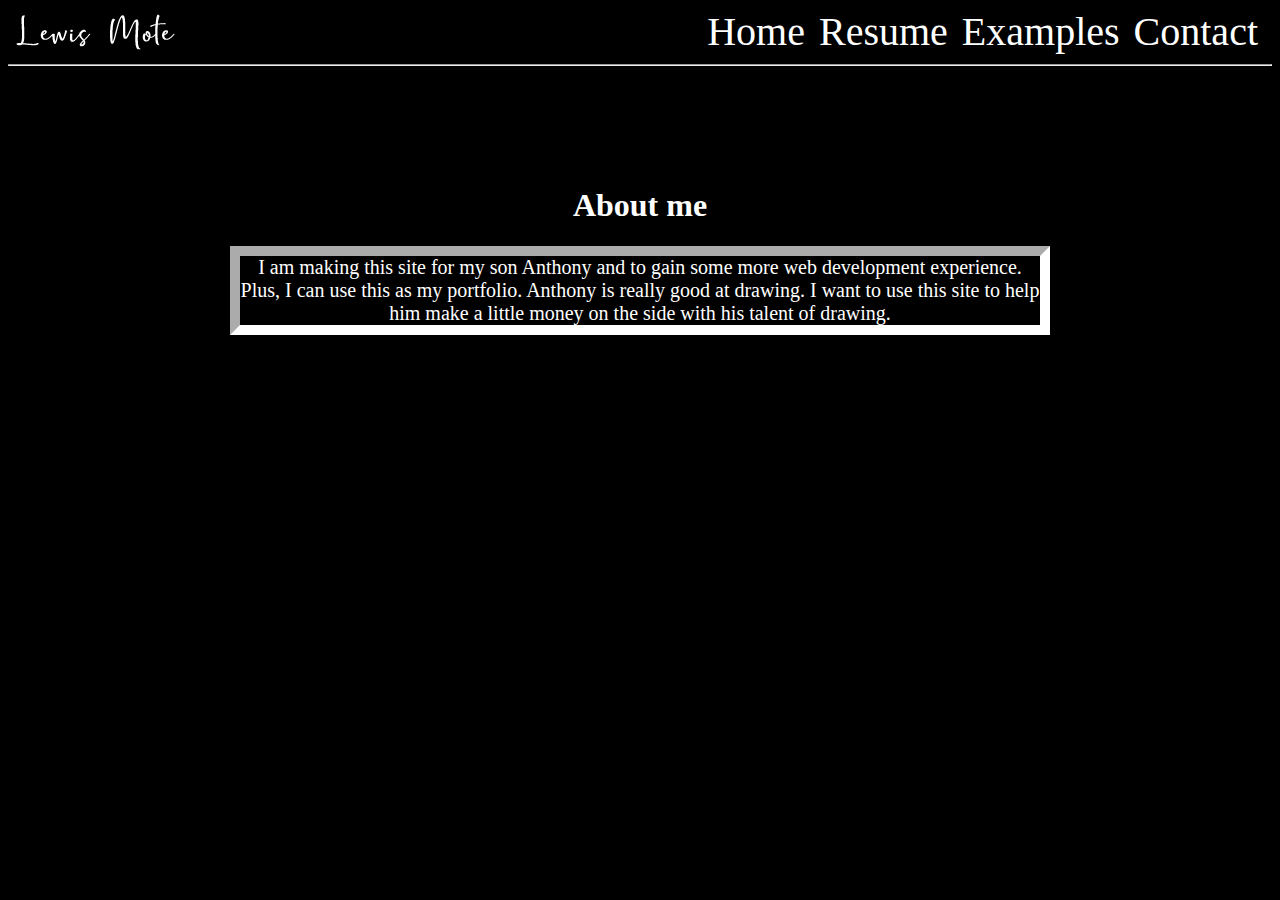
==== index.html @ 583e2702 "Update index.html" ====
<!DOCTYPE HTML PUBLIC "-//W3C//DTD HTML 4.01 Transitional//EN">
<html>
<head>
<title>Anthony Perry</title>
<link href="https://byanthonyperry.github.io/drawings/assets/css/style.css" rel="stylesheet" />
<meta http-equiv="Content-Type" content="text/html; charset=iso-8859-1">
</head>

<body class="background">
<img  src="assets/img/logo.png">
<div class="navbar">
	<a href="contactme.html" style = "text-decoration: none">Contact</a>
	<a href="examples.html" style = "text-decoration: none">Examples</a>
	<a href="resume.html" style = "text-decoration: none">Resume</a>
	<a href="#" style = "text-decoration: none">Home</a>
	
</div>
<hr>

<h1 class="h1a">About me</h1>


<div class="div1">
	<span>I am making this site for my son Anthony and to gain some more web development experience. 
		Plus, I can use this as my portfolio. Anthony is really good at drawing. 
		I want to use this site to help him make a little money on the side with his talent of drawing. </span>




	
					
				


</body>
</html>
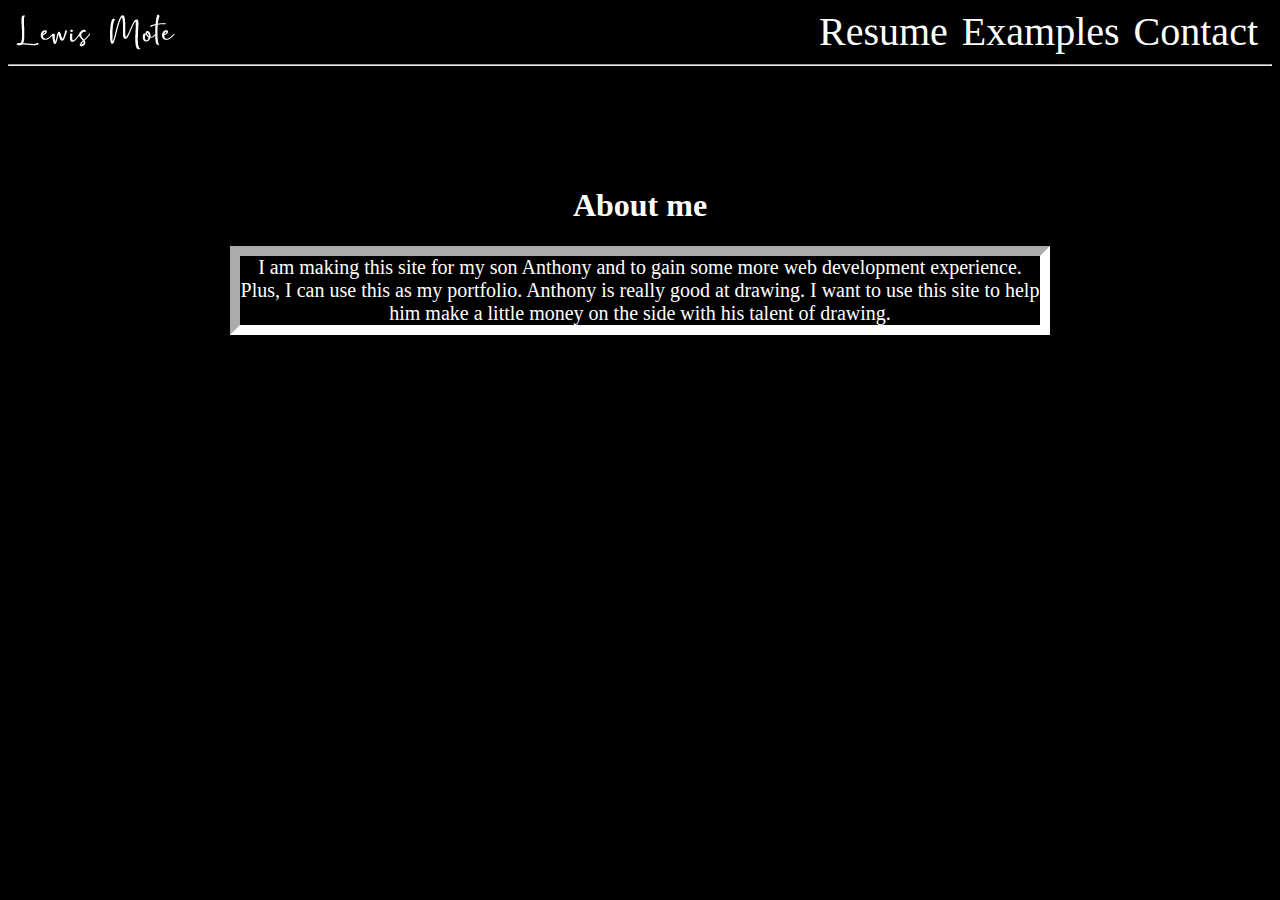
==== commit 22431761: "Update index.html" ====
--- a/index.html
+++ b/index.html
@@ -12,7 +12,7 @@
 	<a href="contactme.html" style = "text-decoration: none">Contact</a>
 	<a href="examples.html" style = "text-decoration: none">Examples</a>
 	<a href="resume.html" style = "text-decoration: none">Resume</a>
-	<a href="#" style = "text-decoration: none">Home</a>
+	
 	
 </div>
 <hr>
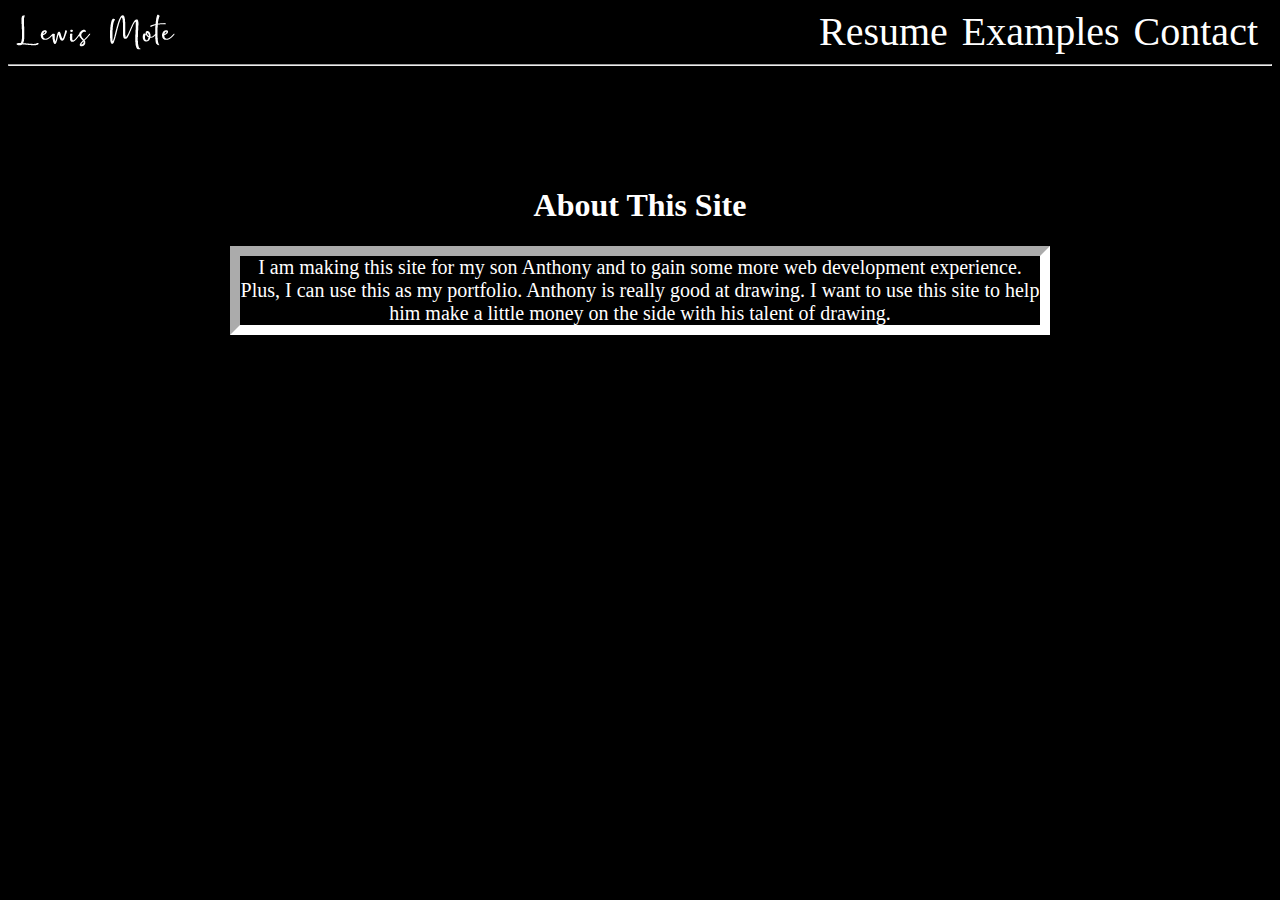
==== commit 8b030416: "Update index.html" ====
--- a/index.html
+++ b/index.html
@@ -9,7 +9,7 @@
 <body class="background">
 <img  src="assets/img/logo.png">
 <div class="navbar">
-	<a href="contactme.html" style = "text-decoration: none">Contact</a>
+	<a href="https://byanthonyperry.github.io/drawings/contactanthony.html" style = "text-decoration: none">Contact</a>
 	<a href="examples.html" style = "text-decoration: none">Examples</a>
 	<a href="resume.html" style = "text-decoration: none">Resume</a>
 	
@@ -17,7 +17,7 @@
 </div>
 <hr>
 
-<h1 class="h1a">About me</h1>
+<h1 class="h1a">About This Site</h1>
 
 
 <div class="div1">
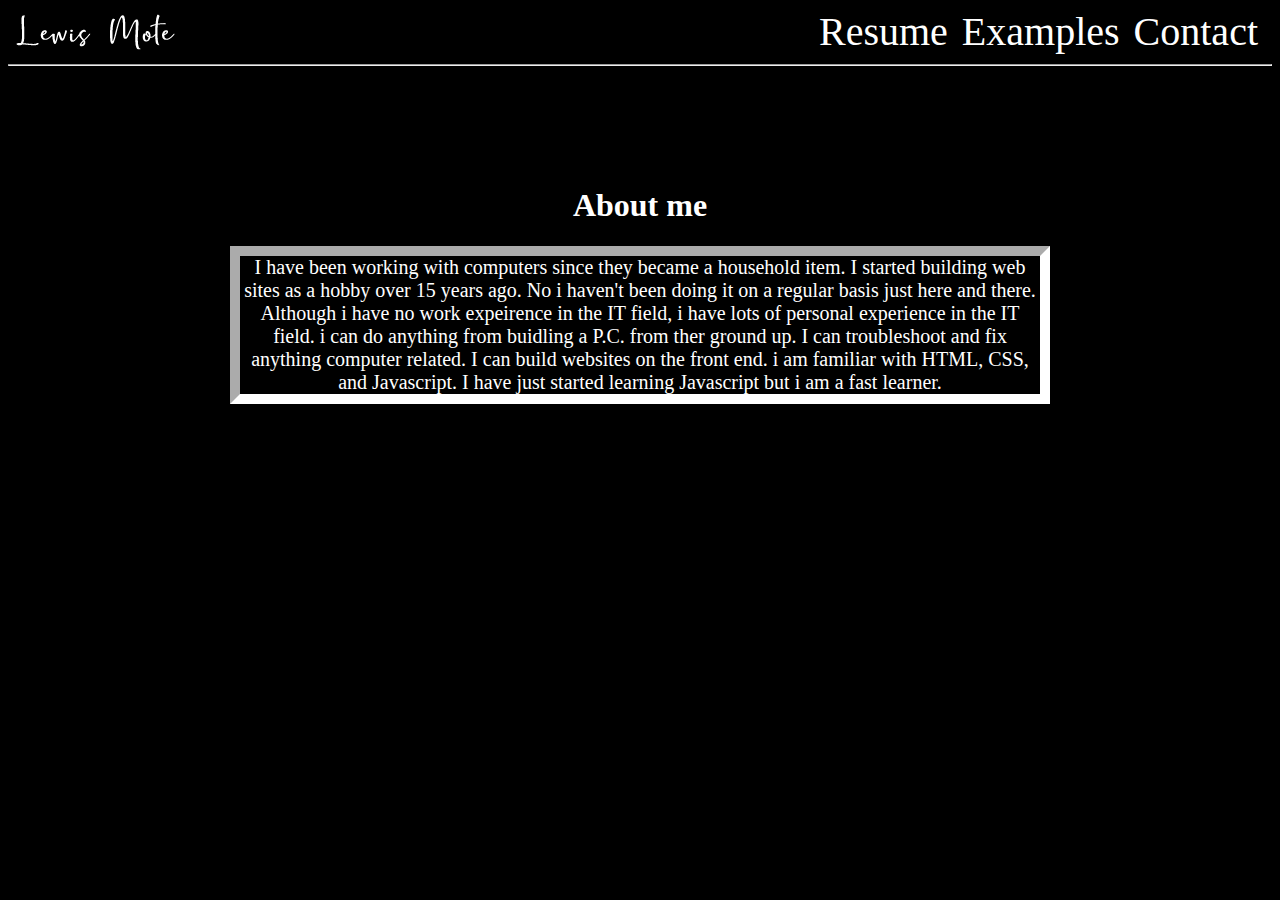
==== commit eb054a65: "Add files via upload" ====
--- a/index.html
+++ b/index.html
@@ -2,28 +2,28 @@
 <html>
 <head>
 <title>Anthony Perry</title>
-<link href="https://byanthonyperry.github.io/drawings/assets/css/style.css" rel="stylesheet" />
+<link href="assets/css/style.css" rel="stylesheet" />
 <meta http-equiv="Content-Type" content="text/html; charset=iso-8859-1">
 </head>
 
 <body class="background">
 <img  src="assets/img/logo.png">
 <div class="navbar">
-	<a href="https://byanthonyperry.github.io/drawings/contactanthony.html" style = "text-decoration: none">Contact</a>
-	<a href="examples.html" style = "text-decoration: none">Examples</a>
+	<a href="contactanthony.html" style = "text-decoration: none">Contact</a>
+	<a href="drawings.html" style = "text-decoration: none">Examples</a>
 	<a href="resume.html" style = "text-decoration: none">Resume</a>
 	
 	
 </div>
 <hr>
 
-<h1 class="h1a">About This Site</h1>
+<h1 class="h1a">About me</h1>
 
 
 <div class="div1">
-	<span>I am making this site for my son Anthony and to gain some more web development experience. 
-		Plus, I can use this as my portfolio. Anthony is really good at drawing. 
-		I want to use this site to help him make a little money on the side with his talent of drawing. </span>
+	<span>I have been working with computers since they became a household item. I started building web sites as a hobby over 15 years ago. No i haven't been doing it on a regular basis just here and there. Although i have no work expeirence in the IT field, i have lots of personal experience in the IT field. i can do anything from buidling a P.C. from ther ground up. I can troubleshoot and fix anything computer related. I can build websites on the front end. i am familiar with HTML, CSS, and Javascript. I have just started learning Javascript but i am a fast learner.</span>
+
+</div>
 
 
 
--- a/assets/css/style.css
+++ b/assets/css/style.css
@@ -0,0 +1,94 @@
+.background{
+		background-color: black;
+}
+
+
+
+
+.navbar {
+		background-color: black;
+		overflow: hidden;
+		float: right;
+		top: 0;
+		font-size: 30px;
+		text-decoration: none;
+		
+		
+		
+}
+
+.navbar a {
+		float: right;
+		color: white;
+		
+		font-size: 40px;
+		padding-right: 14px;
+		
+		
+}
+.navbar a:hover {
+		background-color: #ddd;
+		color: black;
+}
+
+.navbar a.active {
+		background-color: #4caf50;
+		color: white;
+}	
+
+.h1a {
+	color: white;
+	text-align: center;
+	padding-top: 100px
+}
+
+
+.div1 {
+	color: white;
+	font-size: 20px;
+	text-align: center;
+	margin-left: auto;
+    margin-right: auto;
+	width: 40em;
+	border: 10px white inset;
+	
+}
+
+.div2 {
+	color: white;
+	
+	
+	
+    
+	
+	
+}
+
+input {
+	display: block;
+	color: white;
+	background-color: black;
+	border-width: 2px;
+	padding-top: 10px;
+	padding-bottom: 10px;
+	
+}
+textarea {
+	background-color: black;
+	color: white;
+}
+
+.form {
+	position: absolute;
+	left: 650px;
+	top: 250px;
+	
+	
+}
+
+p {
+	margin-left: 615;
+	margin-right: 100;
+	padding-top: 55px
+	font-size: 20px;
+}
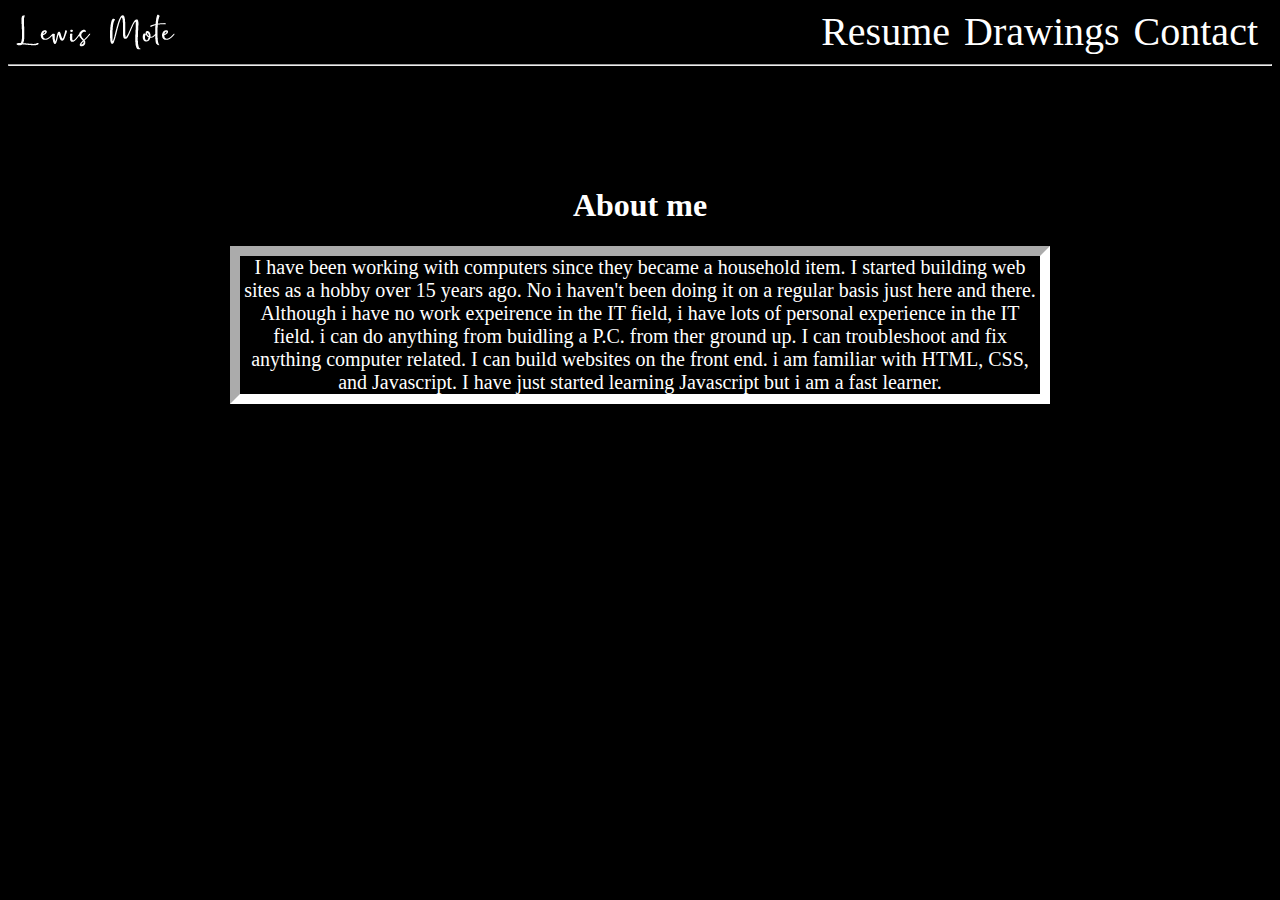
==== commit 3bc04a07: "Update index.html" ====
--- a/index.html
+++ b/index.html
@@ -10,7 +10,7 @@
 <img  src="assets/img/logo.png">
 <div class="navbar">
 	<a href="contactanthony.html" style = "text-decoration: none">Contact</a>
-	<a href="drawings.html" style = "text-decoration: none">Examples</a>
+	<a href="drawings.html" style = "text-decoration: none">Drawings</a>
 	<a href="resume.html" style = "text-decoration: none">Resume</a>
 	
 	
--- a/assets/css/style.css
+++ b/assets/css/style.css
@@ -82,13 +82,27 @@
 	position: absolute;
 	left: 650px;
 	top: 250px;
-	
+	color: black;
 	
 }
 
 p {
 	margin-left: 615;
 	margin-right: 100;
-	padding-top: 55px
 	font-size: 20px;
+	padding-top: 55px;
+	color: white;
+	
 }
+
+.drawing {
+	float: left;
+	padding-right: 30px;
+	padding-bottom: 30px;
+	height: 250px;
+	width: 250px;
+	border-radius: 50%;
+}
+
+
+
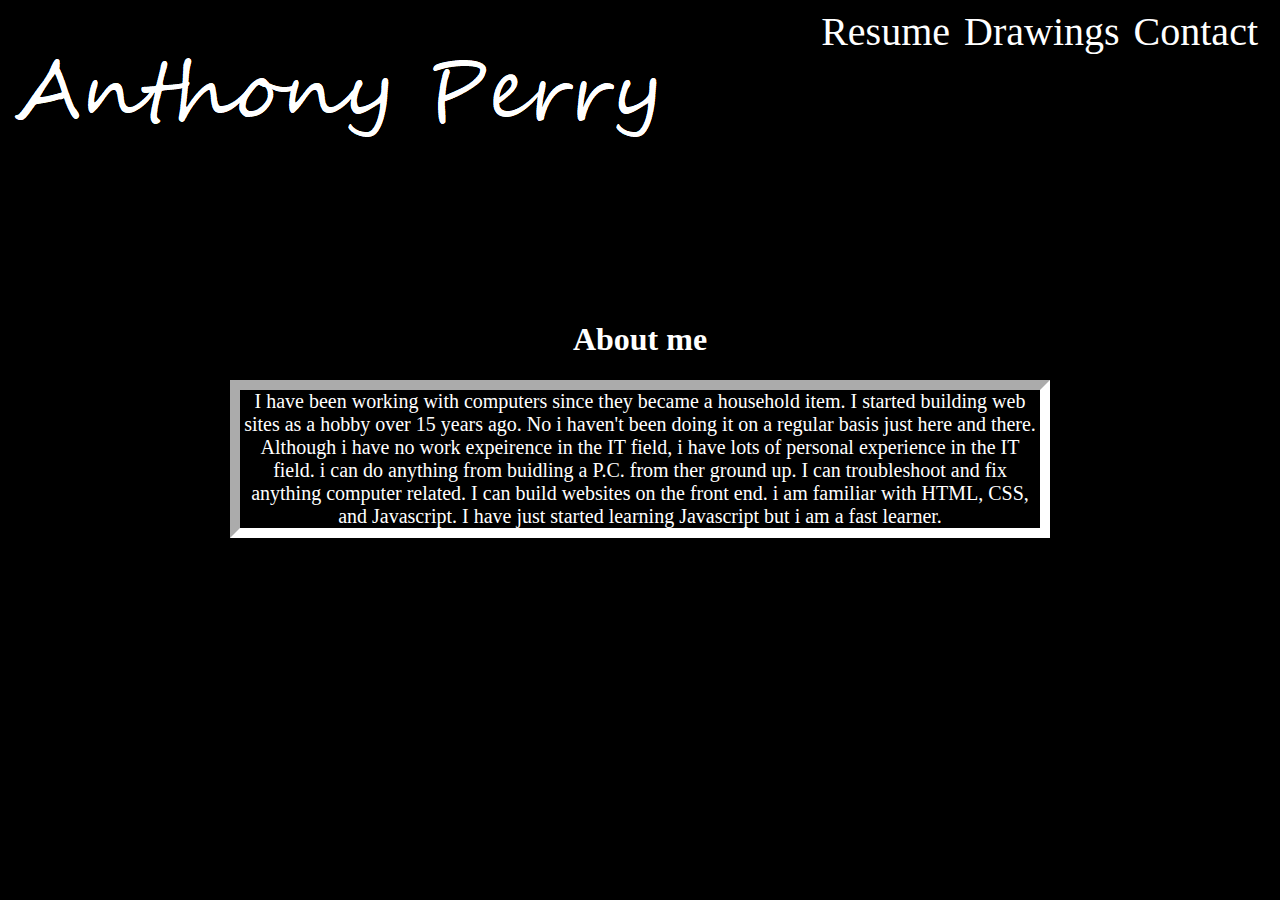
==== commit 1f5de0f6: "Update index.html" ====
--- a/index.html
+++ b/index.html
@@ -15,7 +15,7 @@
 	
 	
 </div>
-<hr>
+
 
 <h1 class="h1a">About me</h1>
 
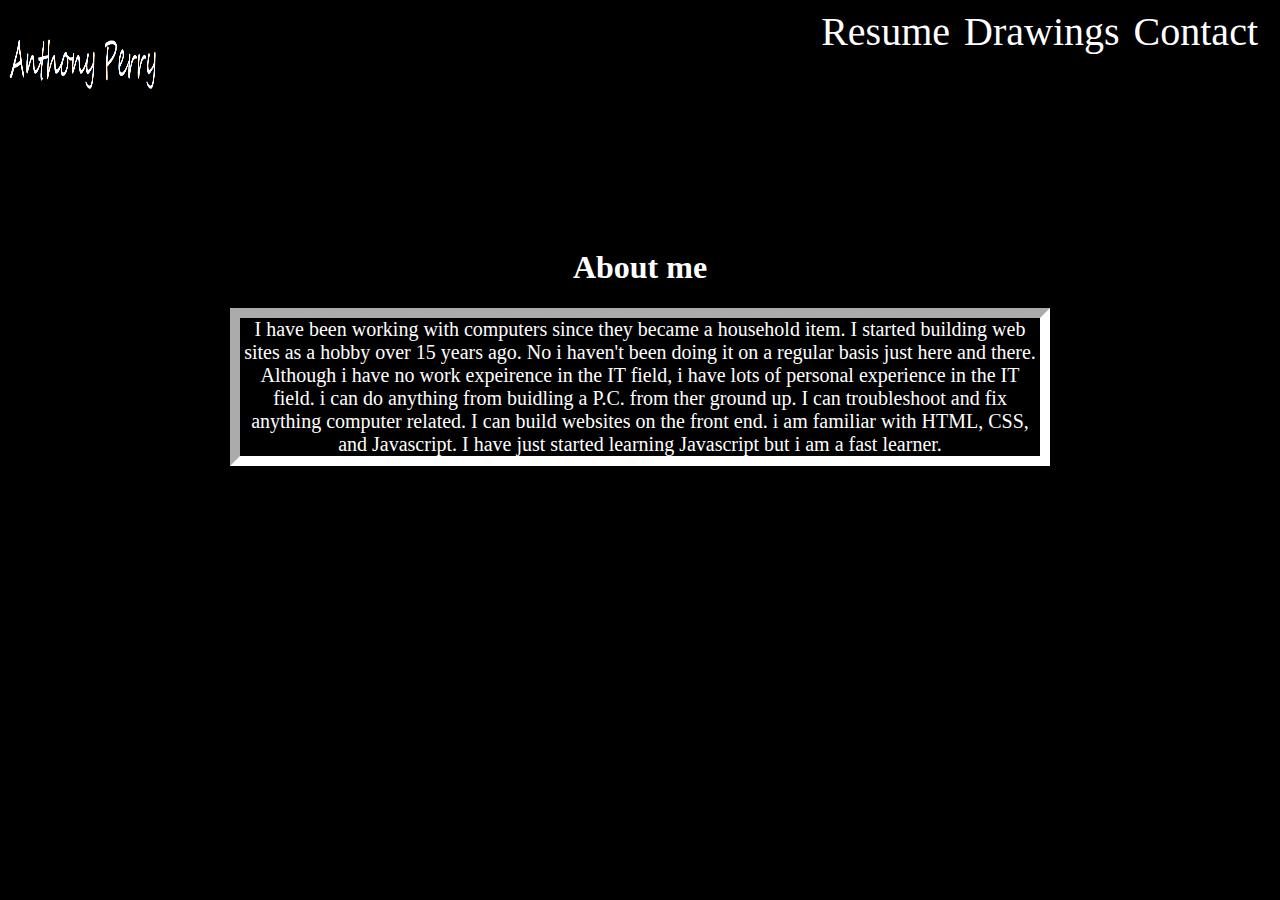
==== commit e71d3616: "Update index.html" ====
--- a/index.html
+++ b/index.html
@@ -7,7 +7,7 @@
 </head>
 
 <body class="background">
-<img  src="assets/img/logo.png">
+<img  src="assets/img/logo.png" height = "120px" width = "150px">
 <div class="navbar">
 	<a href="contactanthony.html" style = "text-decoration: none">Contact</a>
 	<a href="drawings.html" style = "text-decoration: none">Drawings</a>
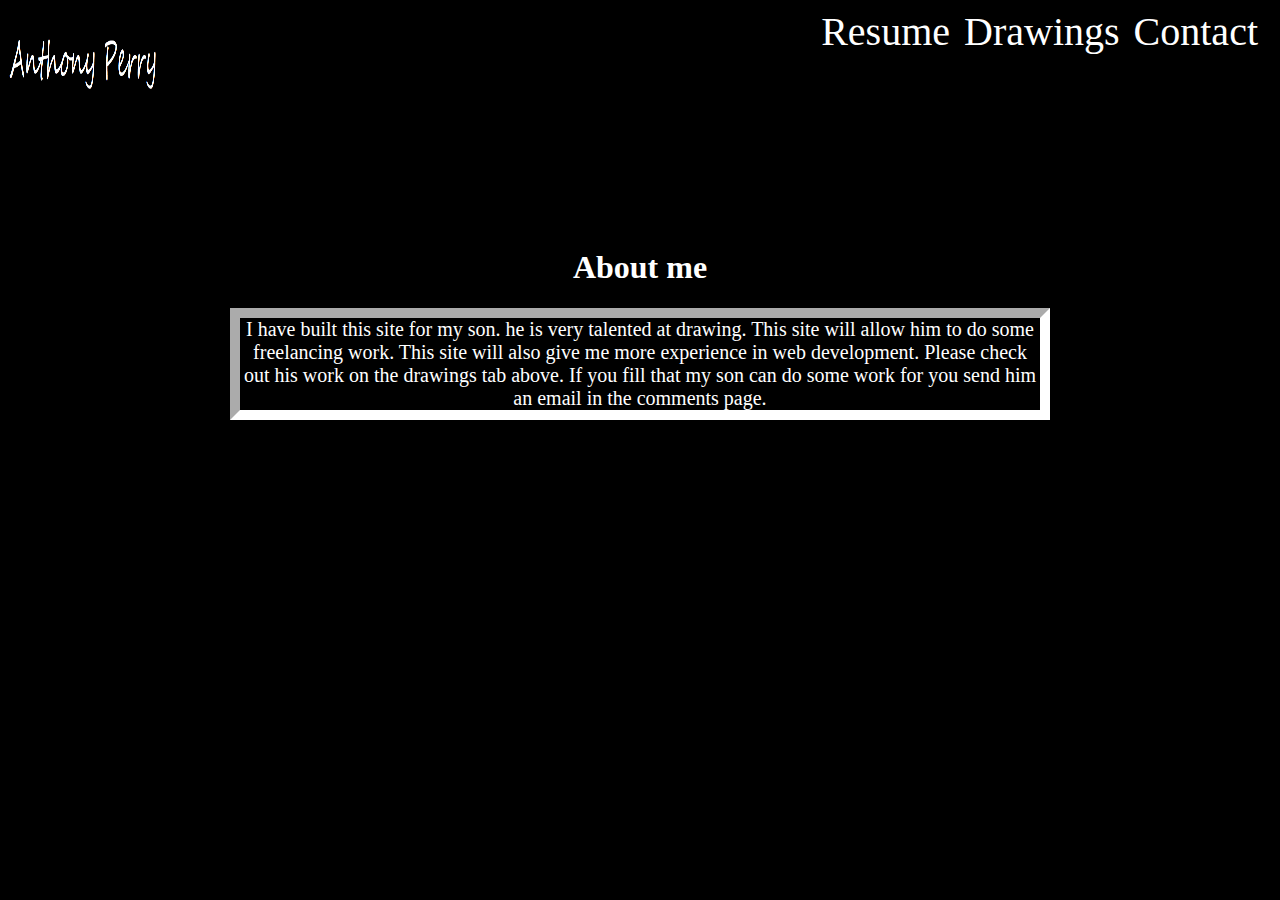
==== commit a9041d1d: "Update index.html" ====
--- a/index.html
+++ b/index.html
@@ -21,8 +21,10 @@
 
 
 <div class="div1">
-	<span>I have been working with computers since they became a household item. I started building web sites as a hobby over 15 years ago. No i haven't been doing it on a regular basis just here and there. Although i have no work expeirence in the IT field, i have lots of personal experience in the IT field. i can do anything from buidling a P.C. from ther ground up. I can troubleshoot and fix anything computer related. I can build websites on the front end. i am familiar with HTML, CSS, and Javascript. I have just started learning Javascript but i am a fast learner.</span>
-
+	<span>I have built this site for my son. he is very talented at drawing. This site will allow him to do some freelancing work.
+			This site will also give me more experience in web development. Please check out his work on the drawings tab above.
+			If you fill that my son can do some work for you send him an email in the comments page.
+	</span>
 </div>
 
 
